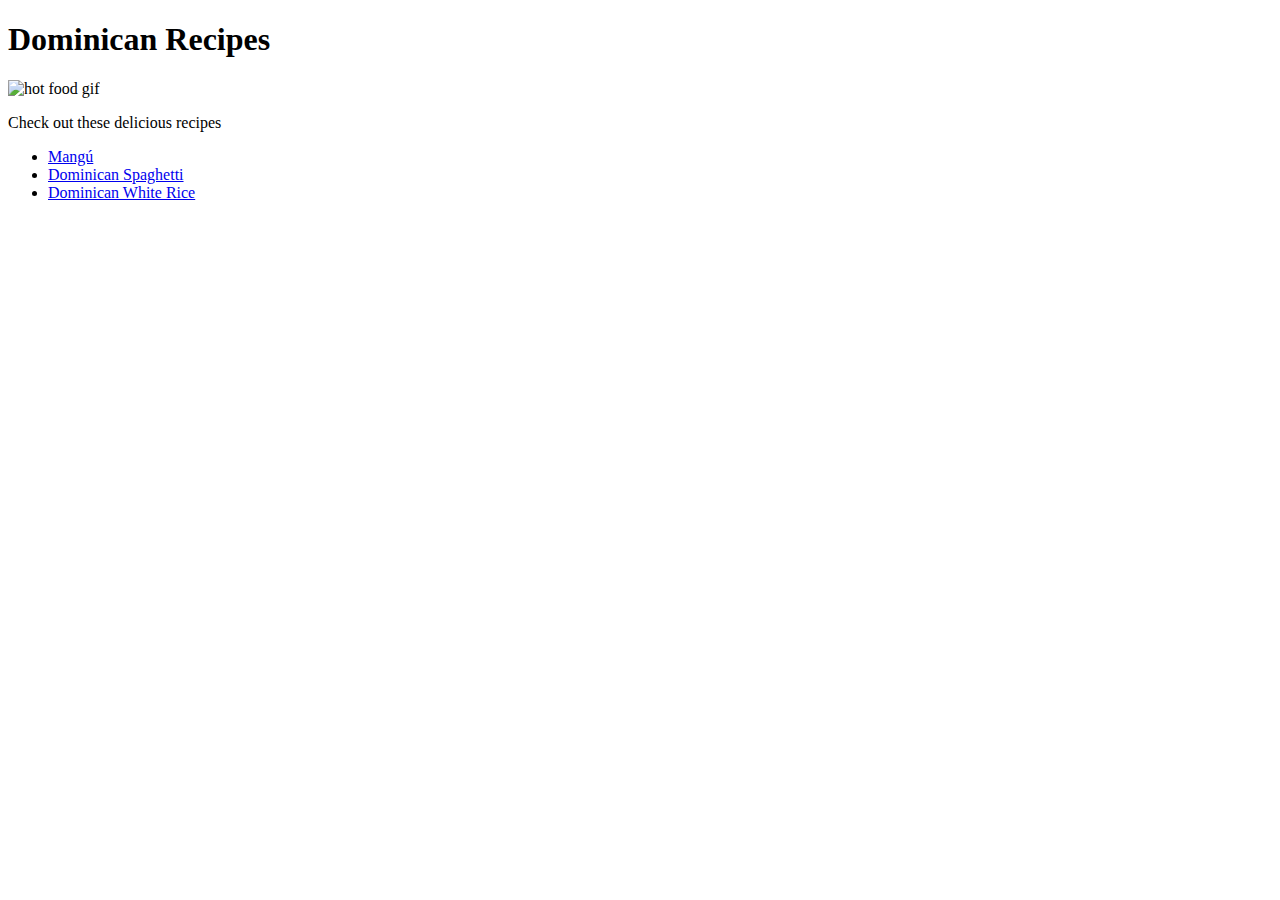
==== index.html @ 9c75f128 "finished index" ====
<!DOCTYPE html>
<html lang="en">
<head>
    <meta charset="UTF-8">
    <meta http-equiv="X-UA-Compatible" content="IE=edge">
    <meta name="viewport" content="width=device-width, initial-scale=1.0">
    <title>Odin Recipes</title>
    <link rel="preconnect" href="https://fonts.googleapis.com">
    <link rel="preconnect" href="https://fonts.gstatic.com" crossorigin>
    <link href="https://fonts.googleapis.com/css2?family=Roboto+Mono:ital,wght@0,400;0,700;1,100&display=swap" rel="stylesheet">
    <link rel="stylesheet" href="css/style.css">
</head>
<body>
    <main class="main">
        <h1>Dominican Recipes</h1>
        <img class="main-image" src="img/food.gif" alt="hot food gif">
        <div class="recipes-links">
            <p>Check out these delicious recipes</p>
            <ul>
                <li><a href="recipes/mangu.html">Mangú</a></li>
                <li><a href="recipes/mangu.html">Dominican Spaghetti</a></li>
                <li><a href="recipes/mangu.html">Dominican White Rice</a></li>
            </ul>
            
        </div>
    </main>
</body>
</html>
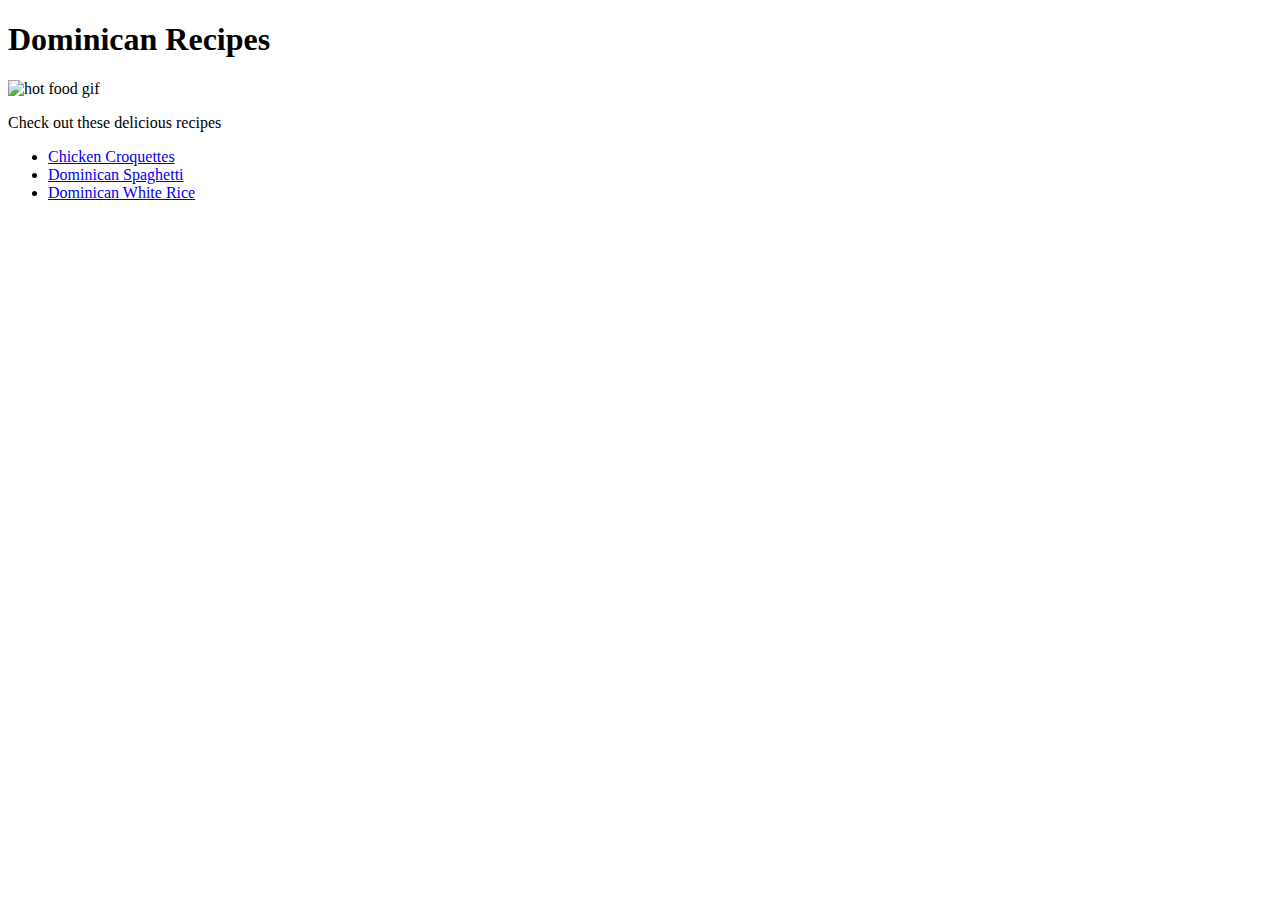
==== commit c6c48038: "updated index.html" ====
--- a/index.html
+++ b/index.html
@@ -5,23 +5,19 @@
     <meta http-equiv="X-UA-Compatible" content="IE=edge">
     <meta name="viewport" content="width=device-width, initial-scale=1.0">
     <title>Odin Recipes</title>
-    <link rel="preconnect" href="https://fonts.googleapis.com">
-    <link rel="preconnect" href="https://fonts.gstatic.com" crossorigin>
-    <link href="https://fonts.googleapis.com/css2?family=Roboto+Mono:ital,wght@0,400;0,700;1,100&display=swap" rel="stylesheet">
     <link rel="stylesheet" href="css/style.css">
 </head>
 <body>
     <main class="main">
         <h1>Dominican Recipes</h1>
-        <img class="main-image" src="img/food.gif" alt="hot food gif">
+        <img src="img/food.gif" alt="hot food gif">
         <div class="recipes-links">
             <p>Check out these delicious recipes</p>
             <ul>
-                <li><a href="recipes/mangu.html">Mangú</a></li>
-                <li><a href="recipes/mangu.html">Dominican Spaghetti</a></li>
-                <li><a href="recipes/mangu.html">Dominican White Rice</a></li>
+                <li><a href="recipes/chicken-croquettes.html">Chicken Croquettes</a></li>
+                <li><a href="recipes/spaghetti.html">Dominican Spaghetti</a></li>
+                <li><a href="recipes/whiterice.html">Dominican White Rice</a></li>
             </ul>
-            
         </div>
     </main>
 </body>
